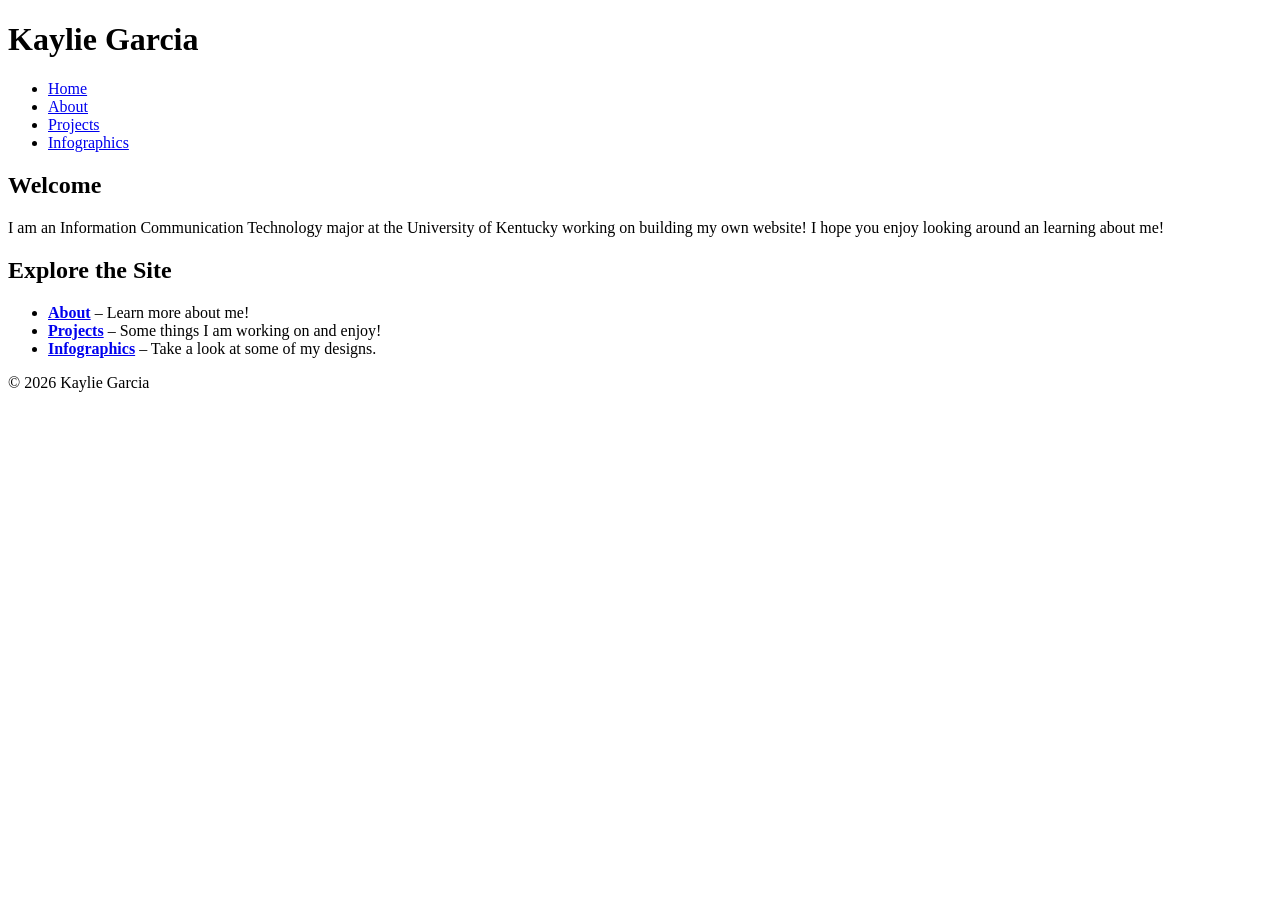
==== index.html @ c915f215 "Add infographic images to media folder" ====
<!DOCTYPE html>
<html lang="en">
<head>
  <meta charset="utf-8">
  <meta name="viewport" content="width=device-width, initial-scale=1">
  <title>Home</title>
</head>
<body>

  <header>
    <h1>Kaylie Garcia</h1>

    <nav> 
      <ul>
        <li><a href="index.html" title="Go back to the homepage.">Home</a></li>
        <li><a href="about.html" title="Learn more about me!">About</a></li>
        <li><a href="projects.html" title="View my academic achievements and personal projects.">Projects</a></li>
        <li><a href="infographics.html" title="Take a look at my fundraising infographic designs.">Infographics</a></li>
      </ul>
    </nav>
  </header>

  <main>
    <section>
      <h2>Welcome</h2>
      <p>I am an Information Communication Technology major at the University of Kentucky working on building my own website! I hope you enjoy looking around an learning about me!</p>
    </section>

    <section>
      <h2>Explore the Site</h2>
      <ul>
        <li><a href="about.html"><strong>About</strong></a> – Learn more about me!</li>
        <li><a href="projects.html"><strong>Projects</strong></a> – Some things I am working on and enjoy!</li>
        <li><a href="infographics.html"><strong>Infographics</strong></a> – Take a look at some of my designs.</li>
      </ul>
    </section>
  </main>

  <footer>
    <p>© 2026 Kaylie Garcia</p>
  </footer>

</body>
</html>
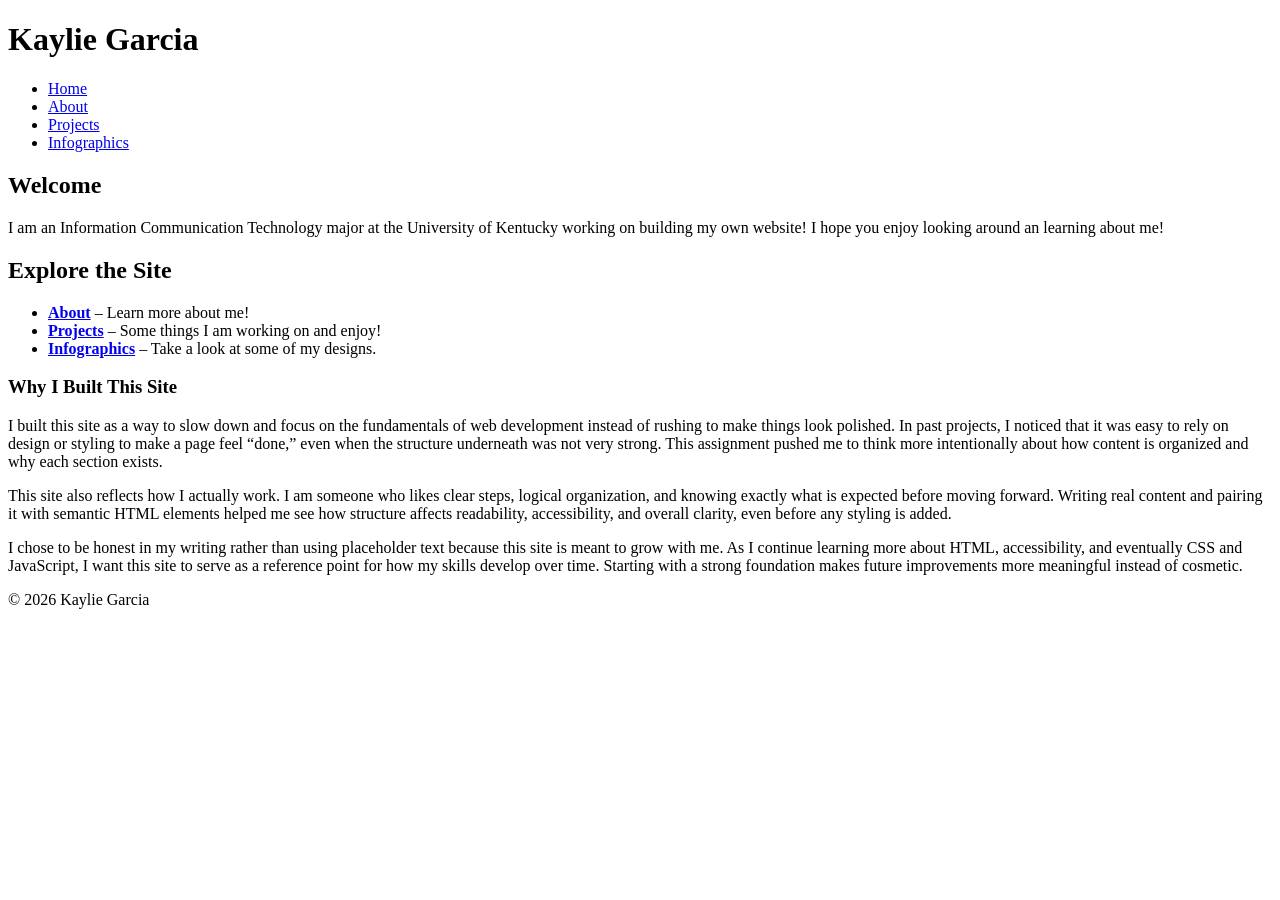
==== commit 72e2fcbd: "Add semantic sections and original content to all pages" ====
--- a/index.html
+++ b/index.html
@@ -33,6 +33,22 @@
         <li><a href="projects.html"><strong>Projects</strong></a> – Some things I am working on and enjoy!</li>
         <li><a href="infographics.html"><strong>Infographics</strong></a> – Take a look at some of my designs.</li>
       </ul>
+      <section>
+  <h3>Why I Built This Site</h3>
+
+  <p>
+    I built this site as a way to slow down and focus on the fundamentals of web development instead of rushing to make things look polished. In past projects, I noticed that it was easy to rely on design or styling to make a page feel “done,” even when the structure underneath was not very strong. This assignment pushed me to think more intentionally about how content is organized and why each section exists.
+  </p>
+
+  <p>
+    This site also reflects how I actually work. I am someone who likes clear steps, logical organization, and knowing exactly what is expected before moving forward. Writing real content and pairing it with semantic HTML elements helped me see how structure affects readability, accessibility, and overall clarity, even before any styling is added.
+  </p>
+
+  <p>
+    I chose to be honest in my writing rather than using placeholder text because this site is meant to grow with me. As I continue learning more about HTML, accessibility, and eventually CSS and JavaScript, I want this site to serve as a reference point for how my skills develop over time. Starting with a strong foundation makes future improvements more meaningful instead of cosmetic.
+  </p>
+</section>
+
     </section>
   </main>
 
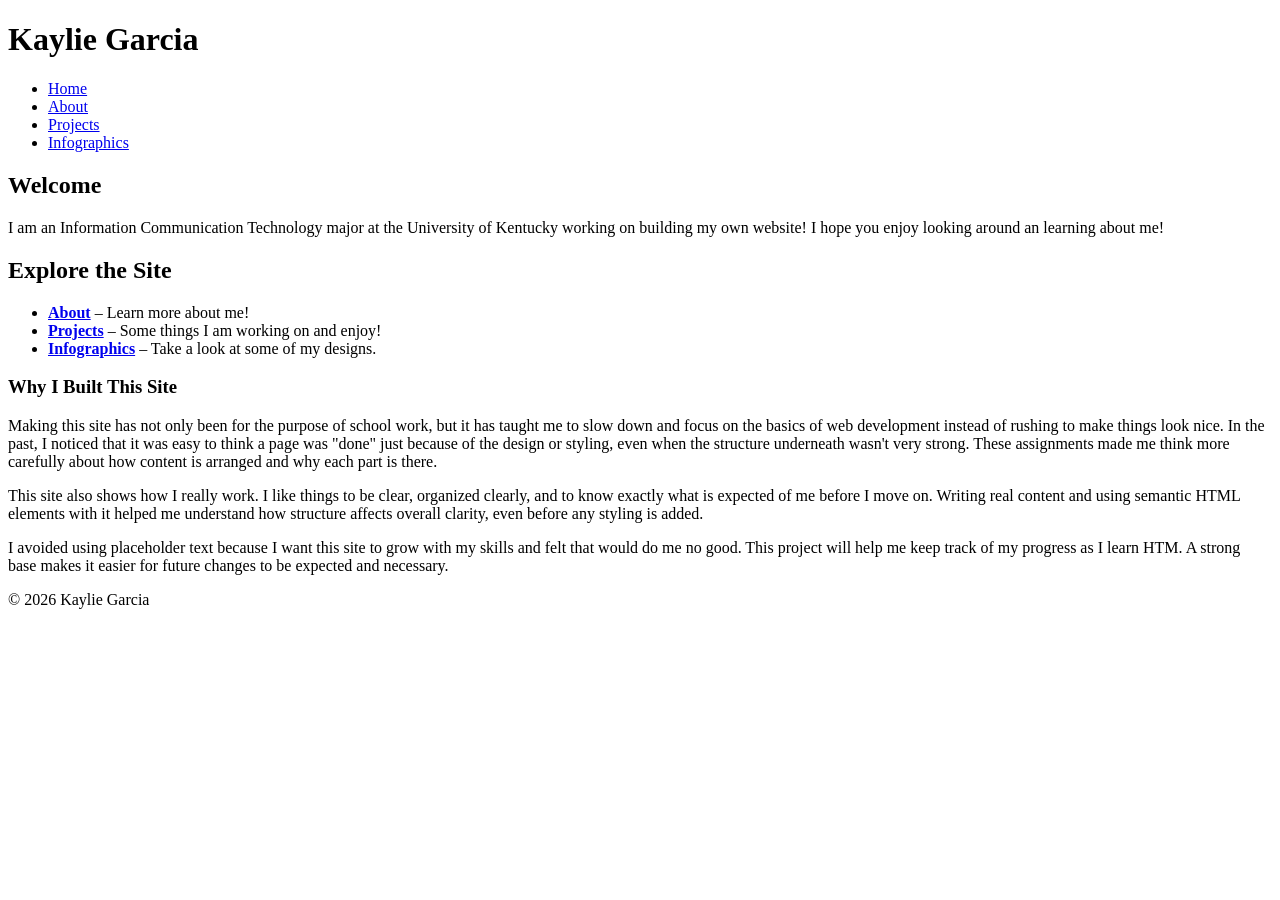
==== commit a3d2a2ea: "Revise headings and content for clarity" ====
--- a/index.html
+++ b/index.html
@@ -37,16 +37,15 @@
   <h3>Why I Built This Site</h3>
 
   <p>
-    I built this site as a way to slow down and focus on the fundamentals of web development instead of rushing to make things look polished. In past projects, I noticed that it was easy to rely on design or styling to make a page feel “done,” even when the structure underneath was not very strong. This assignment pushed me to think more intentionally about how content is organized and why each section exists.
+    Making this site has not only been for the purpose of school work, but it has taught me to slow down and focus on the basics of web development instead of rushing to make things look nice. In the past, I noticed that it was easy to think a page was "done" just because of the design or styling, even when the structure underneath wasn't very strong. These assignments made me think more carefully about how content is arranged and why each part is there.
   </p>
 
   <p>
-    This site also reflects how I actually work. I am someone who likes clear steps, logical organization, and knowing exactly what is expected before moving forward. Writing real content and pairing it with semantic HTML elements helped me see how structure affects readability, accessibility, and overall clarity, even before any styling is added.
+    This site also shows how I really work. I like things to be clear, organized clearly, and to know exactly what is expected of me before I move on. Writing real content and using semantic HTML elements with it helped me understand how structure affects overall clarity, even before any styling is added.
   </p>
 
   <p>
-    I chose to be honest in my writing rather than using placeholder text because this site is meant to grow with me. As I continue learning more about HTML, accessibility, and eventually CSS and JavaScript, I want this site to serve as a reference point for how my skills develop over time. Starting with a strong foundation makes future improvements more meaningful instead of cosmetic.
-  </p>
+    I avoided using placeholder text because I want this site to grow with my skills and felt that would do me no good. This project will help me keep track of my progress as I learn HTM. A strong base makes it easier for future changes to be expected and necessary.  </p>
 </section>
 
     </section>
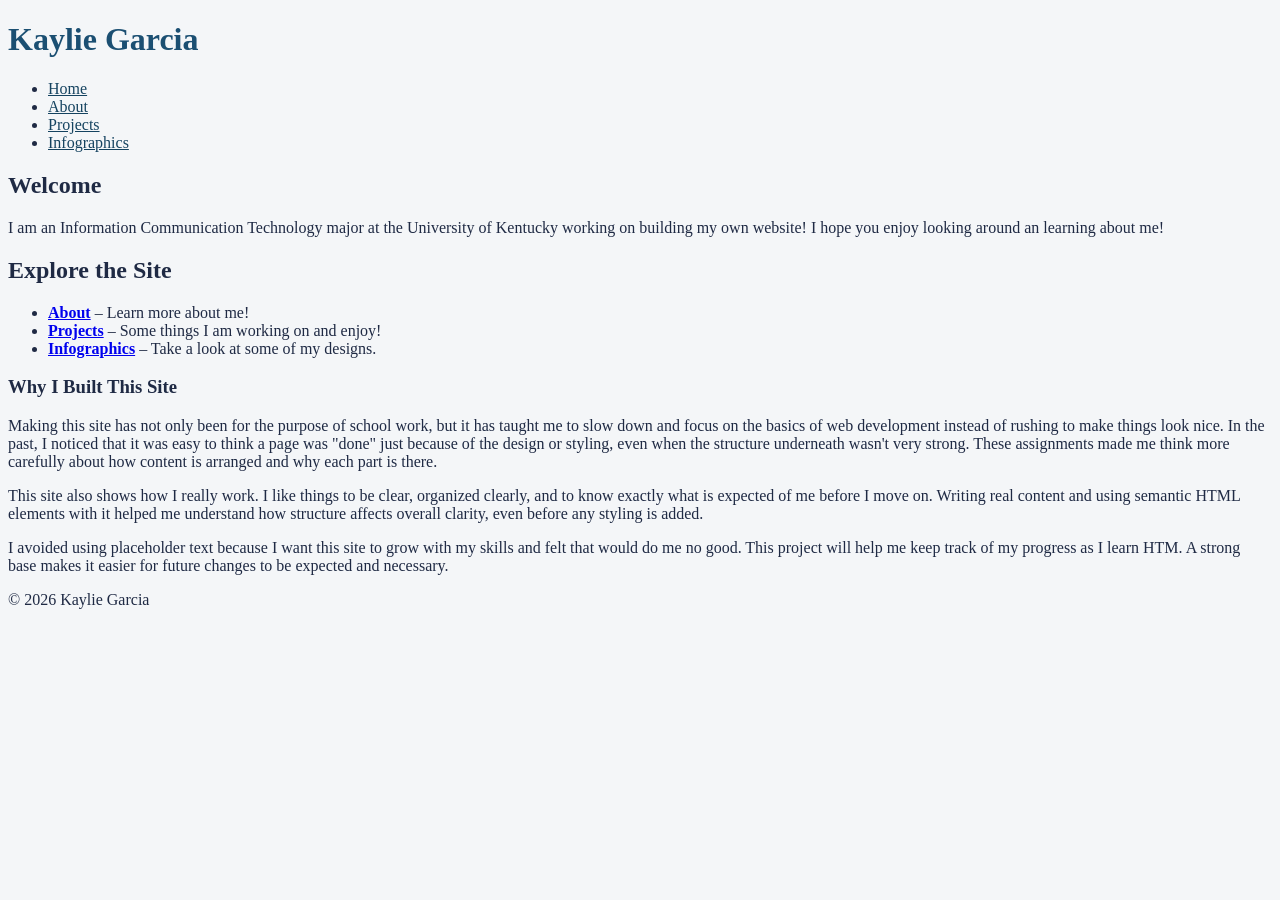
==== commit fee45989: "Added basic external CSS styling" ====
--- a/index.html
+++ b/index.html
@@ -4,6 +4,9 @@
   <meta charset="utf-8">
   <meta name="viewport" content="width=device-width, initial-scale=1">
   <title>Home</title>
+
+  <link rel="stylesheet" href="css/style.css">
+  
 </head>
 <body>
 
--- a/css/style.css
+++ b/css/style.css
@@ -0,0 +1,27 @@
+/* Type selector */
+body {
+    background-color: #f4f6f8;
+    color: #1f2a44;
+    font-size: 1rem;
+}
+
+/* Type selector */
+h1 {
+    color: #1b4f72;
+    font-size: 2rem;
+}
+
+/* Class selector */
+.section-title {
+    color: #2874a6;
+}
+
+/* ID selector */
+#site-intro {
+    background-color: #d6eaf8;
+}
+
+/* Descendant selector */
+nav a {
+    color: #154360;
+}
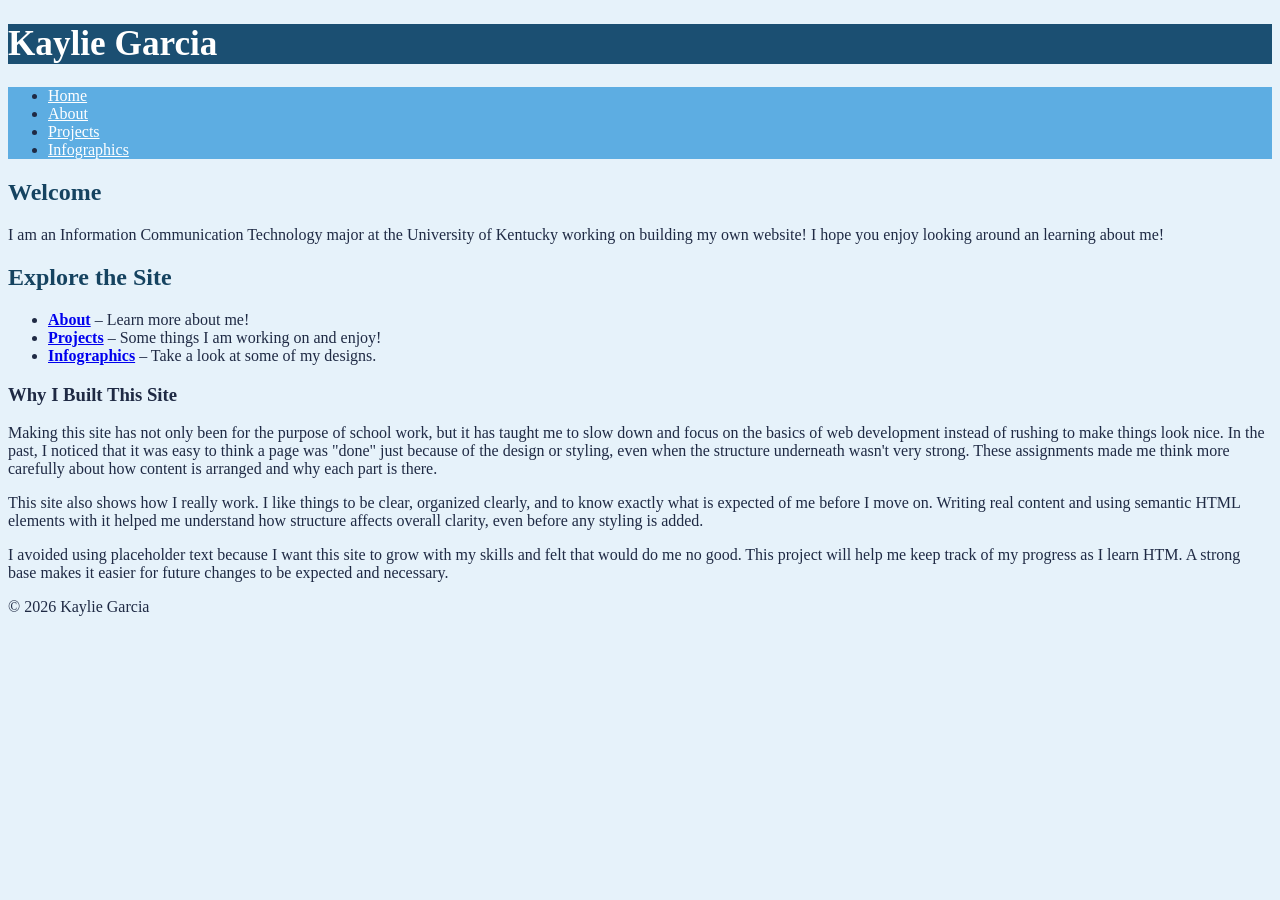
==== commit a32fedb5: "Final semantic HTML submission" ====
--- a/index.html
+++ b/index.html
@@ -3,6 +3,9 @@
 <head>
   <meta charset="utf-8">
   <meta name="viewport" content="width=device-width, initial-scale=1">
+  
+  <meta name="description" content="Personal website of Kaylie Garcia, an Information Communication Technology major at the University of Kentucky, featuring projects, leadership experience, and infographic designs.">
+  
   <title>Home</title>
 
   <link rel="stylesheet" href="css/style.css">
@@ -36,7 +39,7 @@
         <li><a href="projects.html"><strong>Projects</strong></a> – Some things I am working on and enjoy!</li>
         <li><a href="infographics.html"><strong>Infographics</strong></a> – Take a look at some of my designs.</li>
       </ul>
-      <section>
+      <section id="why">
   <h3>Why I Built This Site</h3>
 
   <p>
--- a/css/style.css
+++ b/css/style.css
@@ -1,27 +1,33 @@
-/* Type selector */
+/* Page background */
 body {
-    background-color: #f4f6f8;
+    background-color: #e6f2fa;  /* soft light blue */
     color: #1f2a44;
     font-size: 1rem;
 }
 
-/* Type selector */
+/* Main name header */
 h1 {
-    color: #1b4f72;
-    font-size: 2rem;
+    background-color: #1b4f72;  /* dark blue */
+    color: white;
+    font-size: 2.2rem;
 }
 
-/* Class selector */
-.section-title {
-    color: #2874a6;
+/* Section headings */
+h2 {
+    color: #154360;
 }
 
-/* ID selector */
+/* Navigation background */
+nav {
+    background-color: #5dade2;  /* medium blue */
+}
+
+/* Navigation links */
+nav a {
+    color: white;
+}
+
+/* Optional: make intro section slightly highlighted */
 #site-intro {
     background-color: #d6eaf8;
-}
-
-/* Descendant selector */
-nav a {
-    color: #154360;
-}
+}
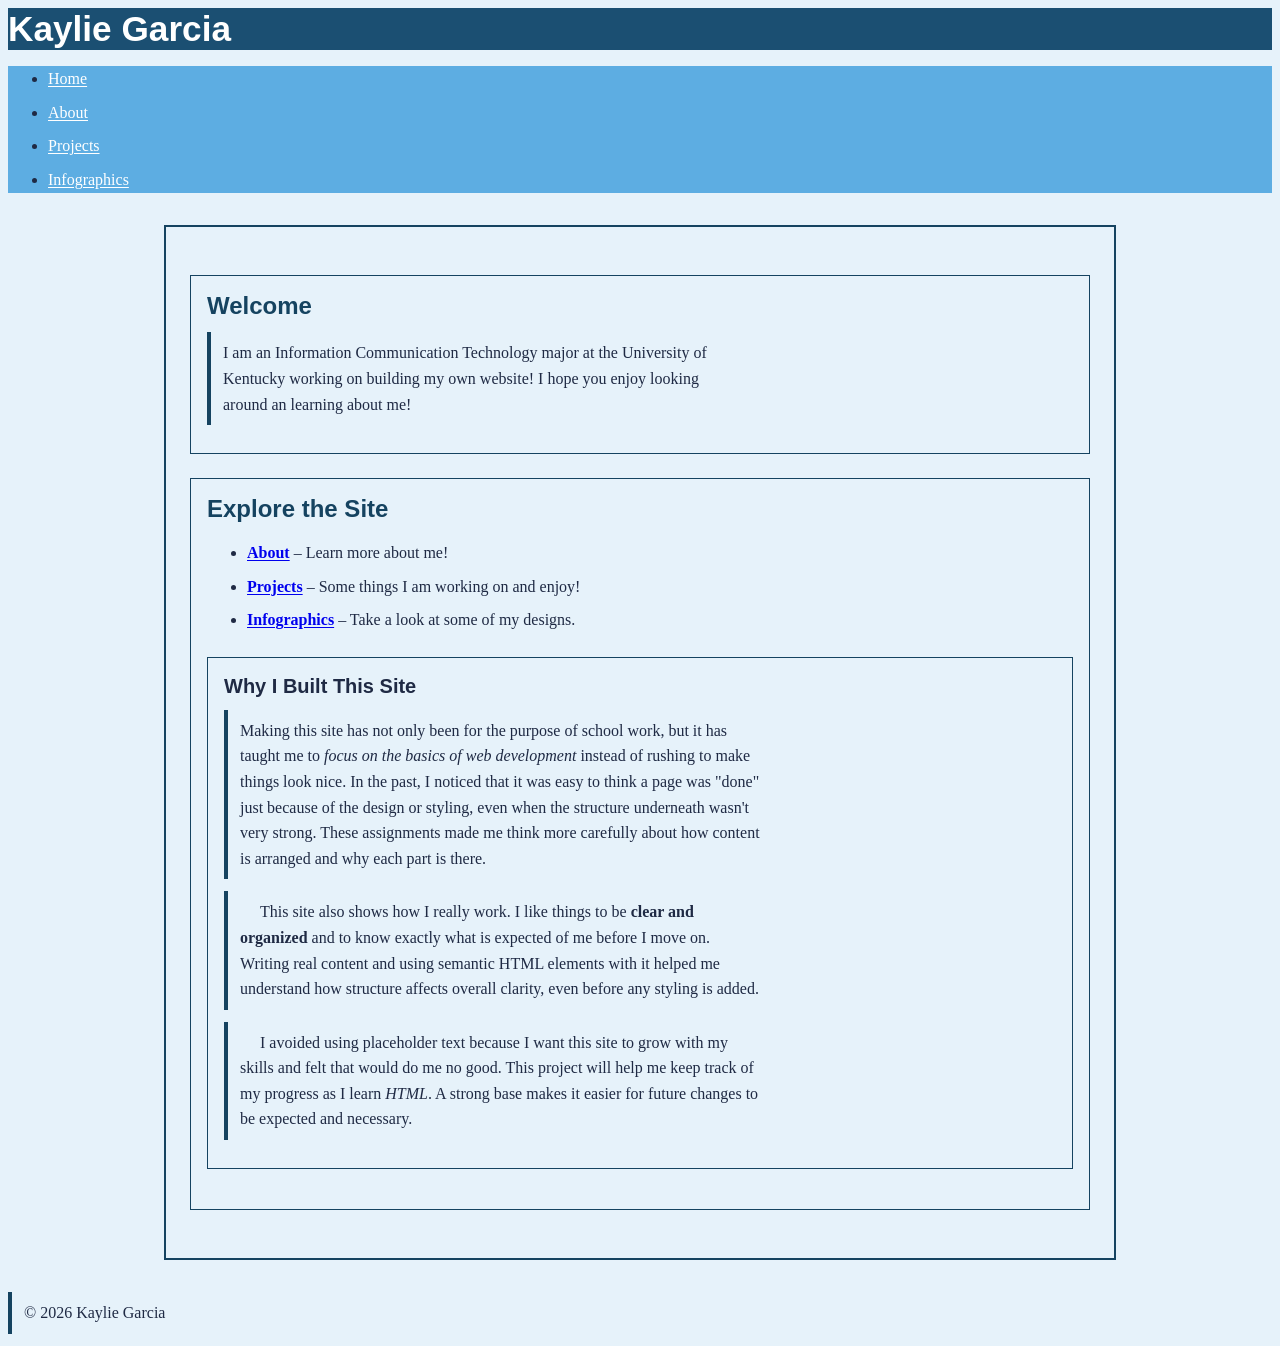
==== commit 6bd5cbfa: "Final typography and semantic HTML updates" ====
--- a/index.html
+++ b/index.html
@@ -43,15 +43,16 @@
   <h3>Why I Built This Site</h3>
 
   <p>
-    Making this site has not only been for the purpose of school work, but it has taught me to slow down and focus on the basics of web development instead of rushing to make things look nice. In the past, I noticed that it was easy to think a page was "done" just because of the design or styling, even when the structure underneath wasn't very strong. These assignments made me think more carefully about how content is arranged and why each part is there.
-  </p>
+Making this site has not only been for the purpose of school work, but it has taught me to <em>focus on the basics of web development</em> instead of rushing to make things look nice. In the past, I noticed that it was easy to think a page was "done" just because of the design or styling, even when the structure underneath wasn't very strong. These assignments made me think more carefully about how content is arranged and why each part is there.
+</p>
 
   <p>
-    This site also shows how I really work. I like things to be clear, organized clearly, and to know exactly what is expected of me before I move on. Writing real content and using semantic HTML elements with it helped me understand how structure affects overall clarity, even before any styling is added.
-  </p>
+This site also shows how I really work. I like things to be <strong>clear and organized</strong> and to know exactly what is expected of me before I move on. Writing real content and using semantic HTML elements with it helped me understand how structure affects overall clarity, even before any styling is added.
+</p>
 
   <p>
-    I avoided using placeholder text because I want this site to grow with my skills and felt that would do me no good. This project will help me keep track of my progress as I learn HTM. A strong base makes it easier for future changes to be expected and necessary.  </p>
+I avoided using placeholder text because I want this site to grow with my skills and felt that would do me no good. This project will help me keep track of my progress as I learn <i>HTML</i>. A strong base makes it easier for future changes to be expected and necessary.
+</p>
 </section>
 
     </section>
--- a/css/style.css
+++ b/css/style.css
@@ -1,3 +1,75 @@
+/* =========================
+   Typography System (CSS3)
+   ========================= */
+
+/* 1) Base settings + main font family */
+html {
+  font-size: 100%;
+}
+
+body {
+  font-family: Georgia, "Times New Roman", serif; /* Font #1 */
+  line-height: 1.6;
+  font-size: 1rem;
+  text-align: left;
+}
+
+/* 2) Headings use a second font family (Font #2) */
+h1, h2, h3 {
+  font-family: -apple-system, BlinkMacSystemFont, "Segoe UI", Arial, sans-serif;
+  line-height: 1.2;
+  font-weight: 700;
+  margin: 0 0 0.5rem 0;
+}
+
+h1 { font-size: 2rem; }
+h2 { font-size: 1.5rem; }
+h3 { font-size: 1.25rem; }
+
+/* 3) Paragraph spacing + readability line length */
+p {
+  margin: 0 0 1rem 0;
+  max-width: 65ch;
+}
+
+/* Optional: shows text-indent (don’t use everywhere) */
+main p + p {
+  text-indent: 1.25rem;
+}
+
+/* 4) Links */
+a {
+  text-decoration: underline;
+  text-underline-offset: 0.15em;
+}
+a:hover,
+a:focus {
+  text-decoration-thickness: 0.12em;
+}
+
+/* 5) Lists */
+li {
+  margin-bottom: 0.5rem;
+}
+
+/* 6) Label class (shows text-transform + letter-spacing correctly) */
+.label {
+  font-family: -apple-system, BlinkMacSystemFont, "Segoe UI", Arial, sans-serif;
+  font-weight: 600;
+  text-transform: uppercase;
+  letter-spacing: 0.04em;
+  font-size: 0.85rem;
+}
+
+/* 7) Code styling (only if you have code) */
+code, pre {
+  font-family: ui-monospace, SFMono-Regular, Menlo, Monaco, Consolas, "Liberation Mono", monospace;
+  font-size: 0.95rem;
+}
+pre {
+  padding: 1rem;
+  overflow-x: auto;
+}
 /* Page background */
 body {
     background-color: #e6f2fa;  /* soft light blue */
@@ -30,4 +102,43 @@
 /* Optional: make intro section slightly highlighted */
 #site-intro {
     background-color: #d6eaf8;
+}
+main {
+  width: 90%;
+  max-width: 900px;
+  margin: 2rem auto;
+  padding: 1.5rem;
+  border: 2px solid #154360;
+}
+
+section {
+  margin: 1.5rem 0;
+  padding: 1rem;
+  border: 1px solid #154360;
+}
+
+p {
+  margin: 0.75rem 0;
+  padding: 0.5rem 0.75rem;
+  border-left: 4px solid #154360;
+}
+
+.parent-box {
+  width: 300px;
+  padding: 1rem;
+  border: 2px solid #154360;
+  margin: 1rem 0;
+}
+
+.child-default {
+  width: 100%;
+  padding: 1.5rem;
+  border: 2px solid #154360;
+}
+
+.child-borderbox {
+  width: 100%;
+  padding: 1.5rem;
+  border: 2px solid #154360;
+  box-sizing: border-box;
 }
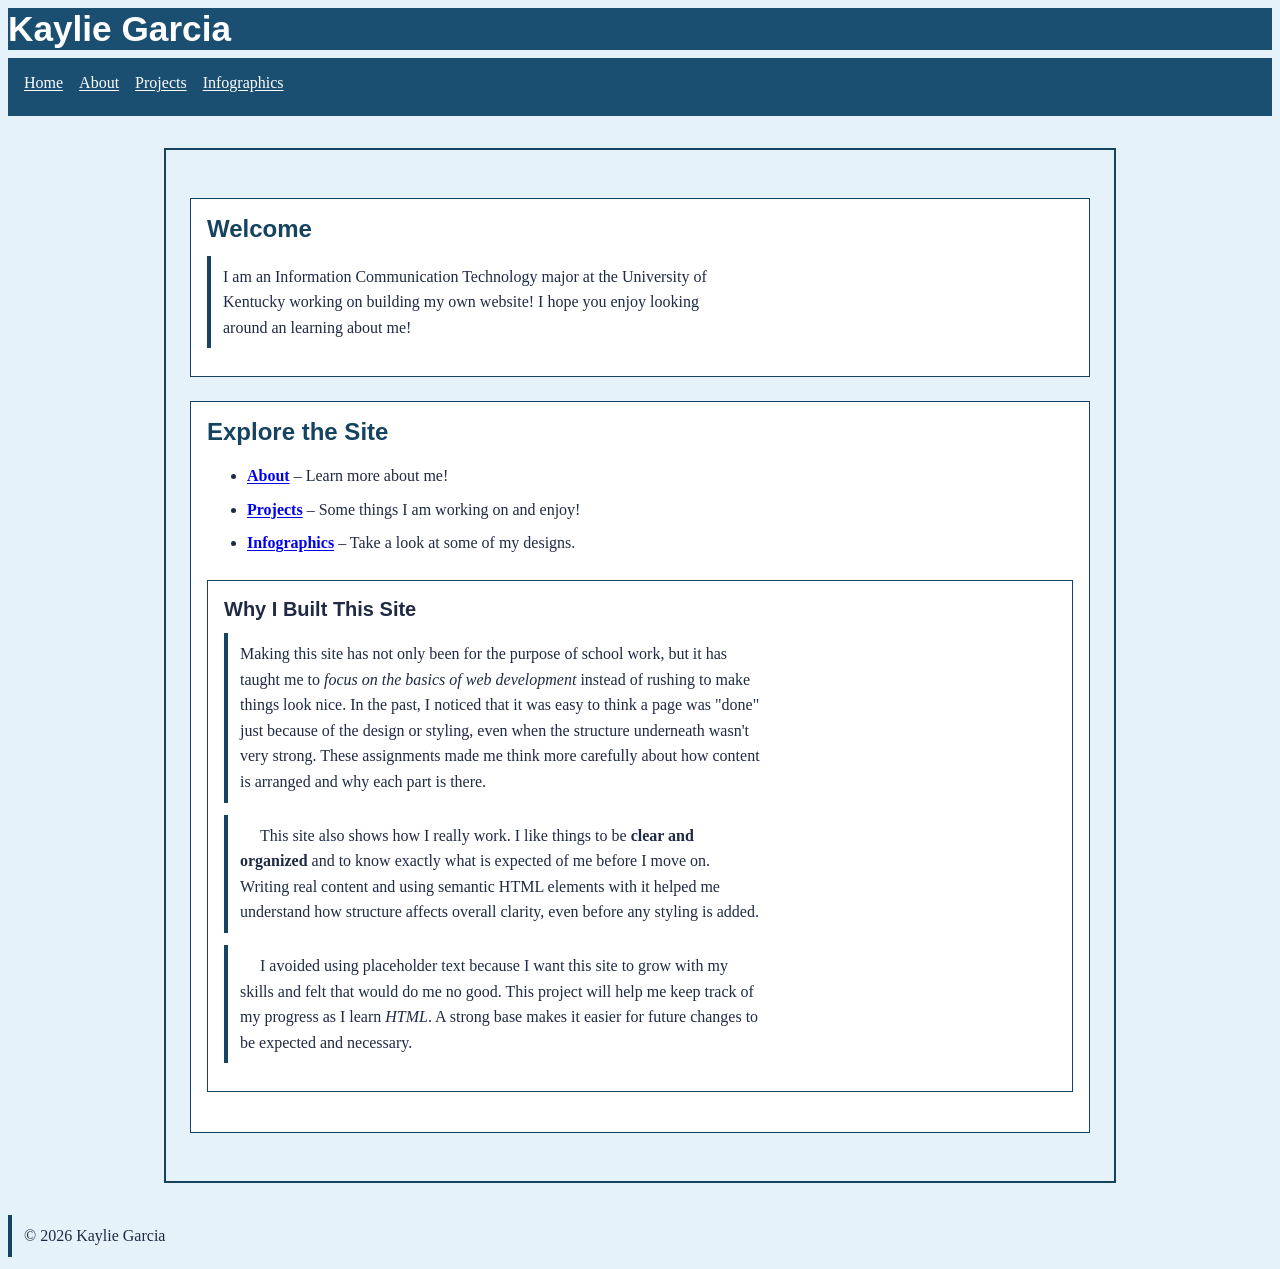
==== commit 2bb8a093: "added JSON-LD to projects page" ====
--- a/index.html
+++ b/index.html
@@ -1,6 +1,59 @@
 <!DOCTYPE html>
 <html lang="en">
 <head>
+  <script type="application/ld+json">
+{
+  "@context": "https://schema.org",
+  "@type": "WebPage",
+  "name": "Home",
+  "description": "Personal website of Kaylie Garcia, an Information Communication Technology major at the University of Kentucky, featuring projects, leadership experience, and infographic designs.",
+  "url": "https://garciakaylie06.github.io/html-site/index.html",
+  "isPartOf": {
+    "@type": "WebSite",
+    "name": "Kaylie Garcia",
+    "url": "https://garciakaylie06.github.io/html-site/"
+  },
+  "about": {
+    "@type": "Person",
+    "name": "Kaylie Garcia",
+    "affiliation": {
+      "@type": "CollegeOrUniversity",
+      "name": "University of Kentucky"
+    },
+    "knowsAbout": [
+      "Information Communication Technology",
+      "Web development",
+      "HTML"
+    ]
+  },
+  "mainEntity": {
+    "@type": "ItemList",
+    "name": "Site sections",
+    "itemListElement": [
+      {
+        "@type": "ListItem",
+        "position": 1,
+        "name": "About",
+        "url": "https://garciakaylie06.github.io/html-site/about.html"
+      },
+      {
+        "@type": "ListItem",
+        "position": 2,
+        "name": "Projects",
+        "url": "https://garciakaylie06.github.io/html-site/projects.html"
+      },
+      {
+        "@type": "ListItem",
+        "position": 3,
+        "name": "Infographics",
+        "url": "https://garciakaylie06.github.io/html-site/infographics.html"
+      }
+    ]
+  },
+  "copyrightNotice": "© 2026 Kaylie Garcia"
+}
+</script>
+
   <meta charset="utf-8">
   <meta name="viewport" content="width=device-width, initial-scale=1">
   
--- a/css/style.css
+++ b/css/style.css
@@ -91,12 +91,20 @@
 
 /* Navigation background */
 nav {
-    background-color: #5dade2;  /* medium blue */
+    background-color: #1b4f72;
 }
 
 /* Navigation links */
 nav a {
     color: white;
+}
+
+nav ul {
+  list-style: none;
+  display: flex;
+  gap: 1rem;
+  padding: 0.75rem 1rem;
+  margin: 0;
 }
 
 /* Optional: make intro section slightly highlighted */
@@ -141,4 +149,41 @@
   padding: 1.5rem;
   border: 2px solid #154360;
   box-sizing: border-box;
+}
+.sorority-photo {
+  max-width: 500px;
+  width: 100%;
+  height: auto;
+  display: block;
+  margin: 1rem auto;
+  border-radius: 12px;
+}
+.about-layout {
+  display: flex;
+  flex-wrap: wrap;
+  gap: 20px;
+  align-items: flex-start;
+}
+
+.about-text {
+  flex: 2;
+  min-width: 250px;
+}
+
+.about-side {
+  flex: 1;
+  min-width: 220px;
+}
+main > section {
+  background-color: #ffffff;
+}
+
+.about-side {
+  border: 3px dashed #154360;
+  padding: 1rem;
+}
+
+img {
+  max-width: 100%;
+  height: auto;
 }
